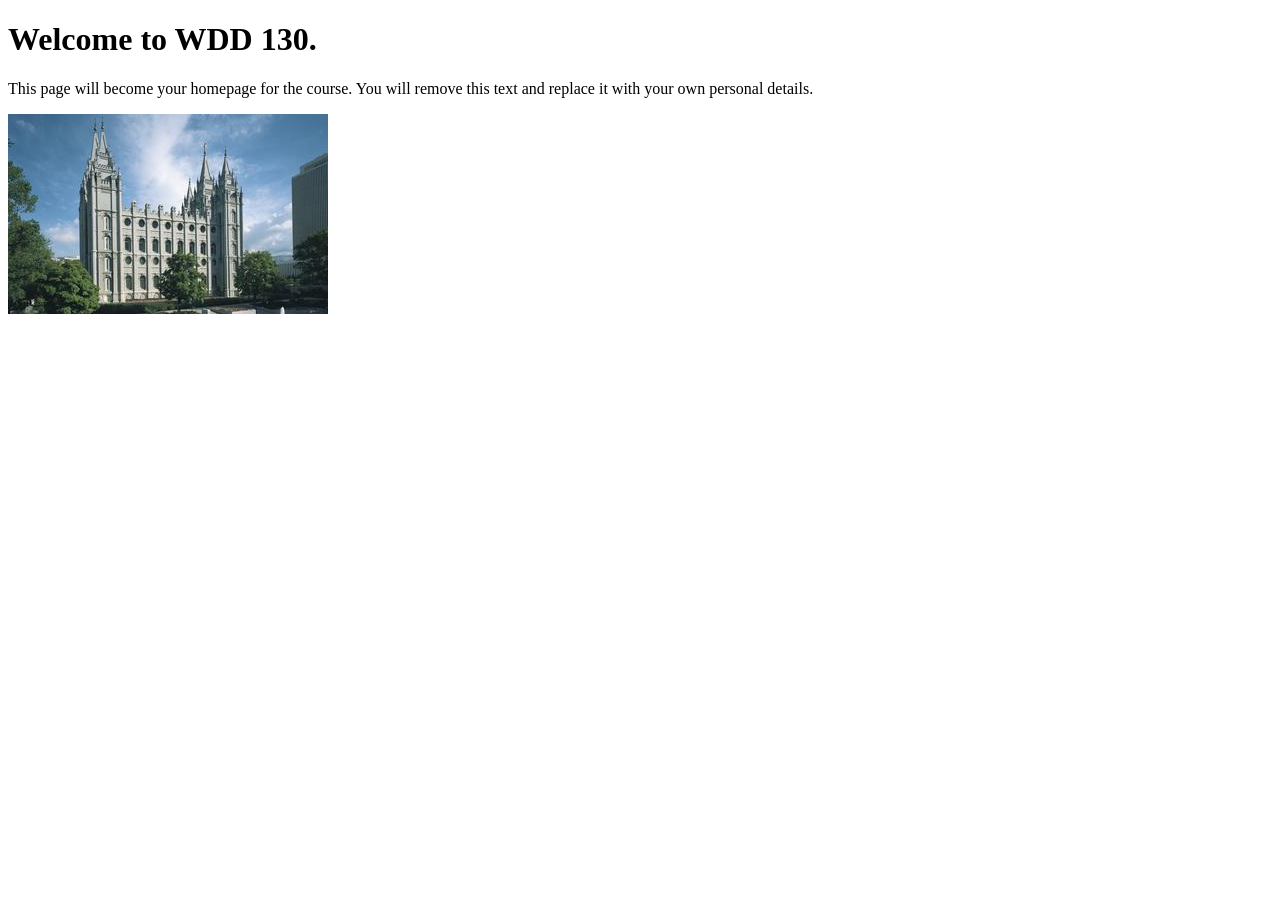
==== index.html @ a5f7bb23 "Initial commit" ====
<!DOCTYPE html>
<html lang="en">
<head>
    <meta charset="UTF-8">
    <meta name="viewport" content="width=device-width, initial-scale=1.0">
    <title>WDD 130 | Personal Homepage</title>
</head>
<body>
    <h1>Welcome to WDD 130.</h1>
    <p>This page will become your homepage for the course. You will remove this text and replace it with your own personal details.</p>

    <img src="images/salt-lake-temple.jpg" alt="The Salt Lake Temple.">
</body>
</html>
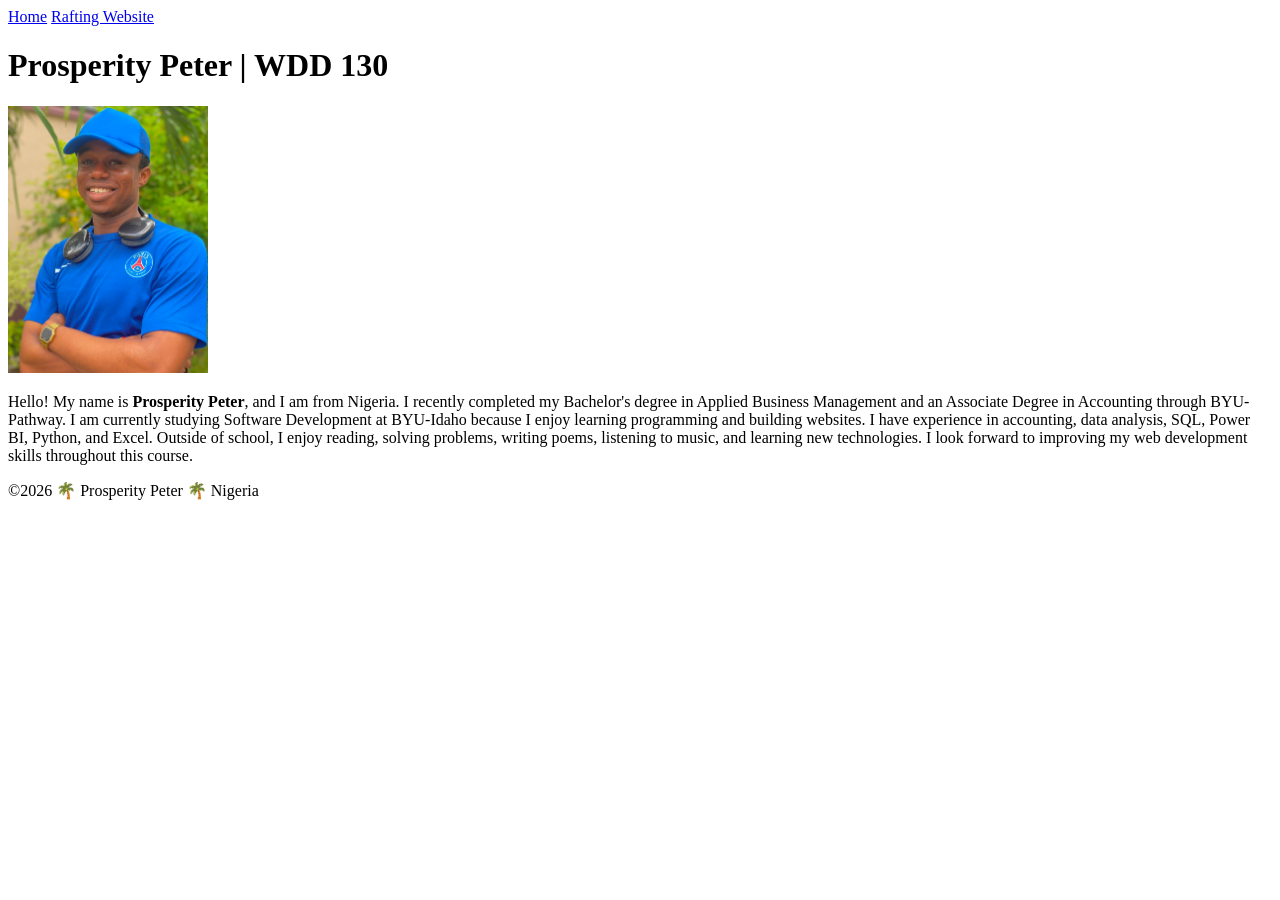
==== commit 9dc6fd05: "Completed W01 Home Page assignment" ====
--- a/index.html
+++ b/index.html
@@ -1,14 +1,43 @@
 <!DOCTYPE html>
-<html lang="en">
+<html lang="en-US">
+
 <head>
     <meta charset="UTF-8">
     <meta name="viewport" content="width=device-width, initial-scale=1.0">
-    <title>WDD 130 | Personal Homepage</title>
+    <title>Prosperity Peter | WDD 130</title>
 </head>
+
 <body>
-    <h1>Welcome to WDD 130.</h1>
-    <p>This page will become your homepage for the course. You will remove this text and replace it with your own personal details.</p>
 
-    <img src="images/salt-lake-temple.jpg" alt="The Salt Lake Temple.">
+    <header>
+        <nav>
+            <a href="#">Home</a>
+            <a href="wwr/">Rafting Website</a>
+        </nav>
+    </header>
+
+    <main>
+        <h1>Prosperity Peter | WDD 130</h1>
+
+        <img src="images/profile.jpg" alt="Hello, my name is Prosperity Peter" width="200">
+
+        <p>
+            Hello! My name is <strong>Prosperity Peter</strong>, and I am from
+            Nigeria. I recently completed my Bachelor's degree in Applied Business
+            Management and an Associate Degree in Accounting through BYU-Pathway.
+            I am currently studying Software Development at BYU-Idaho because I
+            enjoy learning programming and building websites. I have experience in
+            accounting, data analysis, SQL, Power BI, Python, and Excel. Outside
+            of school, I enjoy reading, solving problems, writing poems, listening
+            to music, and learning new technologies. I look forward to improving
+            my web development skills throughout this course.
+        </p>
+    </main>
+
+    <footer>
+        <p>&copy;2026 🌴 Prosperity Peter 🌴 Nigeria</p>
+    </footer>
+
 </body>
+
 </html>
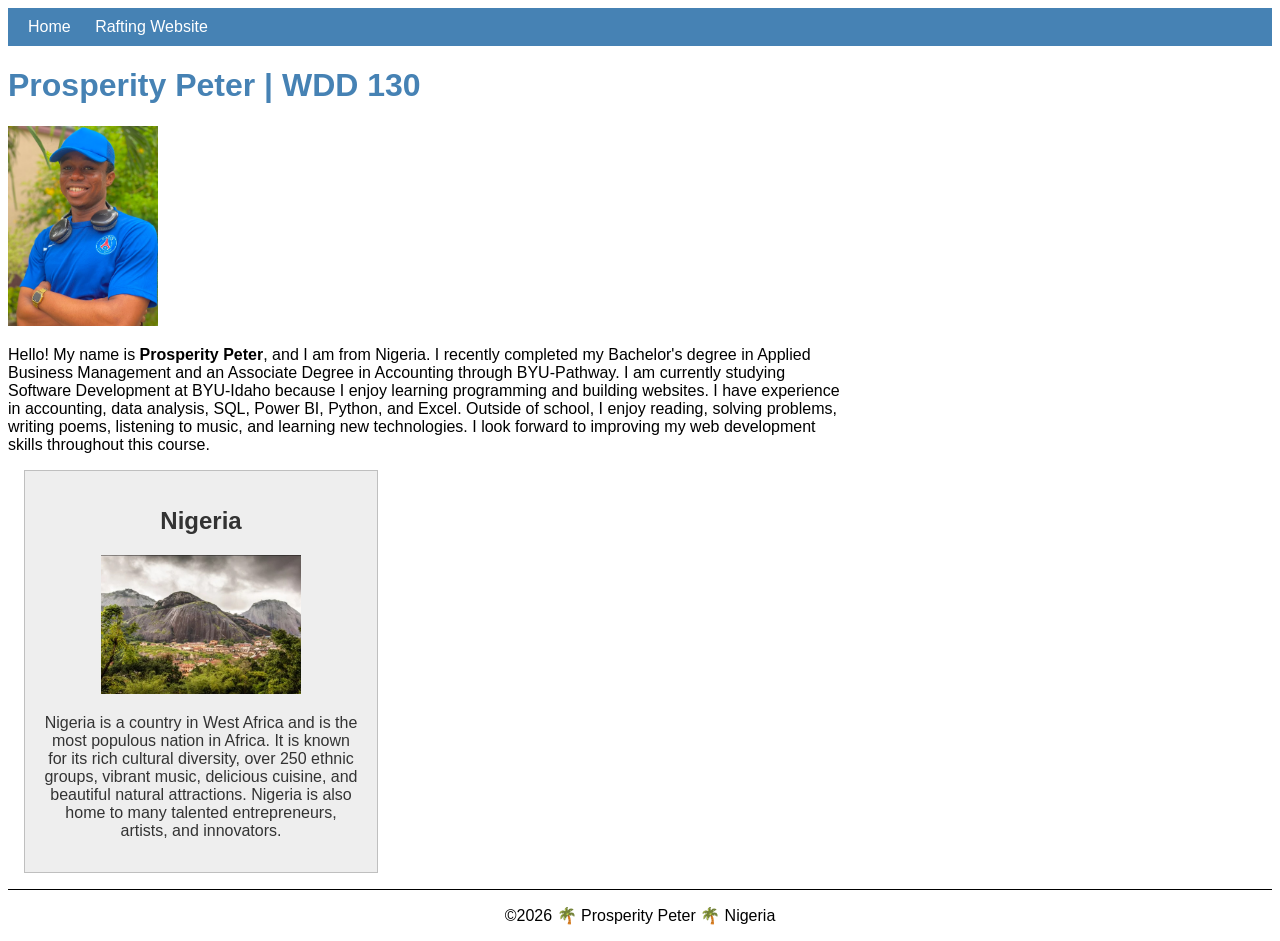
==== commit f99de3a1: "Complete Week 2 Assignments Home Page Enhancement" ====
--- a/index.html
+++ b/index.html
@@ -4,7 +4,15 @@
 <head>
     <meta charset="UTF-8">
     <meta name="viewport" content="width=device-width, initial-scale=1.0">
+
     <title>Prosperity Peter | WDD 130</title>
+
+    <meta name="description"
+      content="Prosperity Peter WDD 130 home page showcasing my profile, web development course, and learning journey.">
+
+    <meta name="author" content="Prosperity Peter">
+
+    <link rel="stylesheet" href="styles/styles.css">
 </head>
 
 <body>
@@ -19,7 +27,7 @@
     <main>
         <h1>Prosperity Peter | WDD 130</h1>
 
-        <img src="images/profile.jpg" alt="Hello, my name is Prosperity Peter" width="200">
+        <img src="images/profile.jpg" alt="Hello, my name is Prosperity Peter">
 
         <p>
             Hello! My name is <strong>Prosperity Peter</strong>, and I am from
@@ -34,6 +42,19 @@
         </p>
     </main>
 
+    <aside>
+        <h2>Nigeria</h2>
+
+        <img src="images/nigeria.jpg" alt="Beautiful landscape of Nigeria">
+
+        <p>
+            Nigeria is a country in West Africa and is the most populous nation in Africa.
+            It is known for its rich cultural diversity, over 250 ethnic groups, vibrant
+            music, delicious cuisine, and beautiful natural attractions. Nigeria is also
+            home to many talented entrepreneurs, artists, and innovators.
+        </p>
+    </aside>
+
     <footer>
         <p>&copy;2026 🌴 Prosperity Peter 🌴 Nigeria</p>
     </footer>
--- a/styles/styles.css
+++ b/styles/styles.css
@@ -0,0 +1,52 @@
+body {
+    font-family: Arial, Helvetica, sans-serif;
+}
+
+nav {
+    background-color: steelblue;
+    padding: 10px;
+}
+
+nav a {
+    color: white;
+    text-decoration: none;
+    padding: 10px;
+}
+
+h1 {
+    color: steelblue;
+}
+
+main {
+    max-width: 840px;
+}
+
+main img {
+    width: 150px;
+    height: auto;
+}
+
+p {
+    padding: 0;
+}
+
+aside {
+    width: 20rem;
+    margin: 1rem;
+    border: 1px solid rgb(0 0 0 / 0.2);
+    padding: 1rem;
+    background-color: #eee;
+    color: #333;
+    text-align: center;
+}
+
+aside img {
+    width: 200px;
+    height: auto;
+}
+
+footer {
+    margin-top: 15px;
+    border-top: 1px solid #000;
+    text-align: center;
+}
